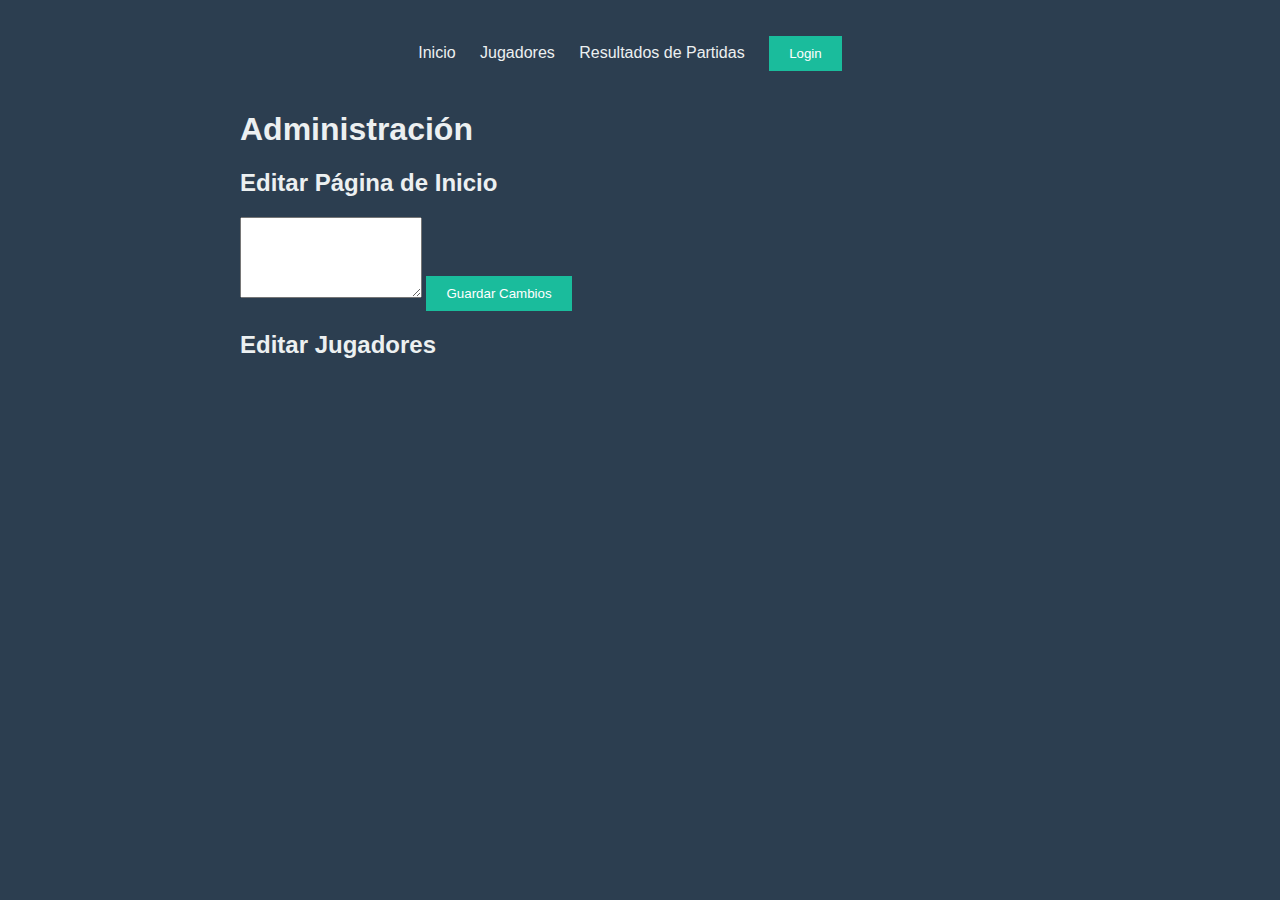
==== admin.html @ 20d20fb4 "Rename admin to admin.html" ====
<!DOCTYPE html>
<html lang="es">
<head>
    <meta charset="UTF-8">
    <meta name="viewport" content="width=device-width, initial-scale=1.0">
    <title>Administración - Estadísticas E-sport</title>
    <link rel="stylesheet" href="css/styles.css">
</head>
<body>
    <header>
        <nav>
            <ul>
                <li><a href="index.html">Inicio</a></li>
                <li><a href="jugadores.html">Jugadores</a></li>
                <li><a href="resultados.html">Resultados de Partidas</a></li>
                <li id="admin-menu" style="display: none;"><a href="admin.html">Administración</a></li>
                <li><button id="login-button">Login</button></li>
            </ul>
        </nav>
    </header>

    <main>
        <h1>Administración</h1>
        <section id="editar-inicio">
            <h2>Editar Página de Inicio</h2>
            <textarea id="inicio-texto" rows="5"></textarea>
            <button onclick="guardarInicio()">Guardar Cambios</button>
        </section>

        <section id="editar-jugadores">
            <h2>Editar Jugadores</h2>
            <!-- Aquí puedes agregar y modificar jugadores -->
        </section>
    </main>

    <script src="js/main.js"></script>
</body>
</html>
---- css/styles.css ----
body {
    font-family: 'Arial', sans-serif;
    background-color: #2c3e50;
    color: #ecf0f1;
    margin: 0;
    padding: 20px;
}

header {
    text-align: center;
    margin-bottom: 40px;
}

nav ul {
    list-style-type: none;
    padding: 0;
}

nav ul li {
    display: inline-block;
    margin-right: 20px;
}

nav ul li a {
    text-decoration: none;
    color: #ecf0f1;
}

button {
    padding: 10px 20px;
    background-color: #1abc9c;
    color: #fff;
    border: none;
    cursor: pointer;
}

button:hover {
    background-color: #16a085;
}

main {
    max-width: 800px;
    margin: 0 auto;
}
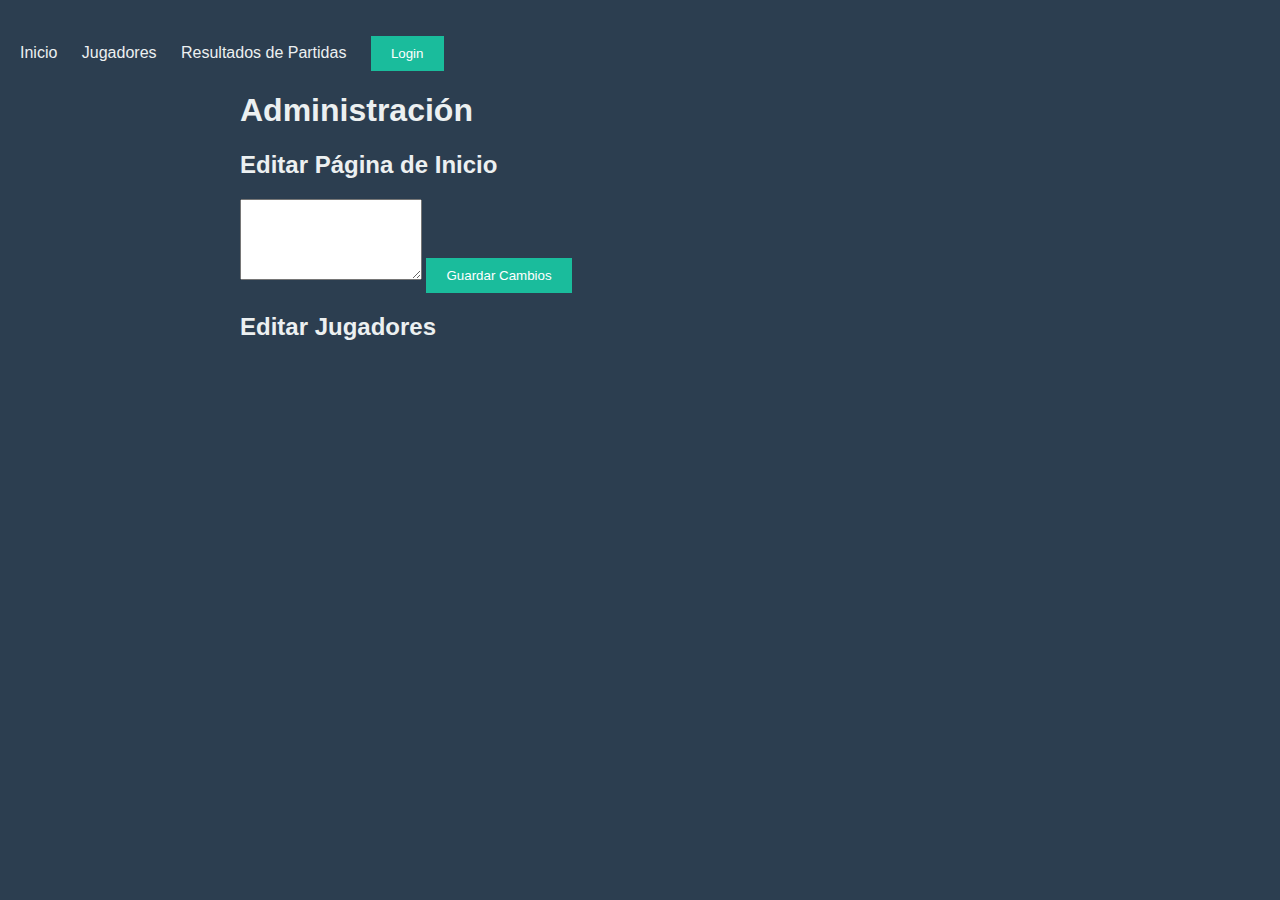
==== commit 86ce652a: "Update admin.html" ====
--- a/admin.html
+++ b/admin.html
@@ -3,21 +3,12 @@
 <head>
     <meta charset="UTF-8">
     <meta name="viewport" content="width=device-width, initial-scale=1.0">
-    <title>Administración - Estadísticas E-sport</title>
+    <title>Administración - Estadísticas de E-sport</title>
     <link rel="stylesheet" href="css/styles.css">
 </head>
 <body>
-    <header>
-        <nav>
-            <ul>
-                <li><a href="index.html">Inicio</a></li>
-                <li><a href="jugadores.html">Jugadores</a></li>
-                <li><a href="resultados.html">Resultados de Partidas</a></li>
-                <li id="admin-menu" style="display: none;"><a href="admin.html">Administración</a></li>
-                <li><button id="login-button">Login</button></li>
-            </ul>
-        </nav>
-    </header>
+    <!-- Contenedor donde se cargará el menú -->
+    <div id="menu-container"></div>
 
     <main>
         <h1>Administración</h1>
@@ -33,6 +24,6 @@
         </section>
     </main>
 
-    <script src="js/main.js"></script>
+    <script src="js/login.js"></script>
 </body>
 </html>
